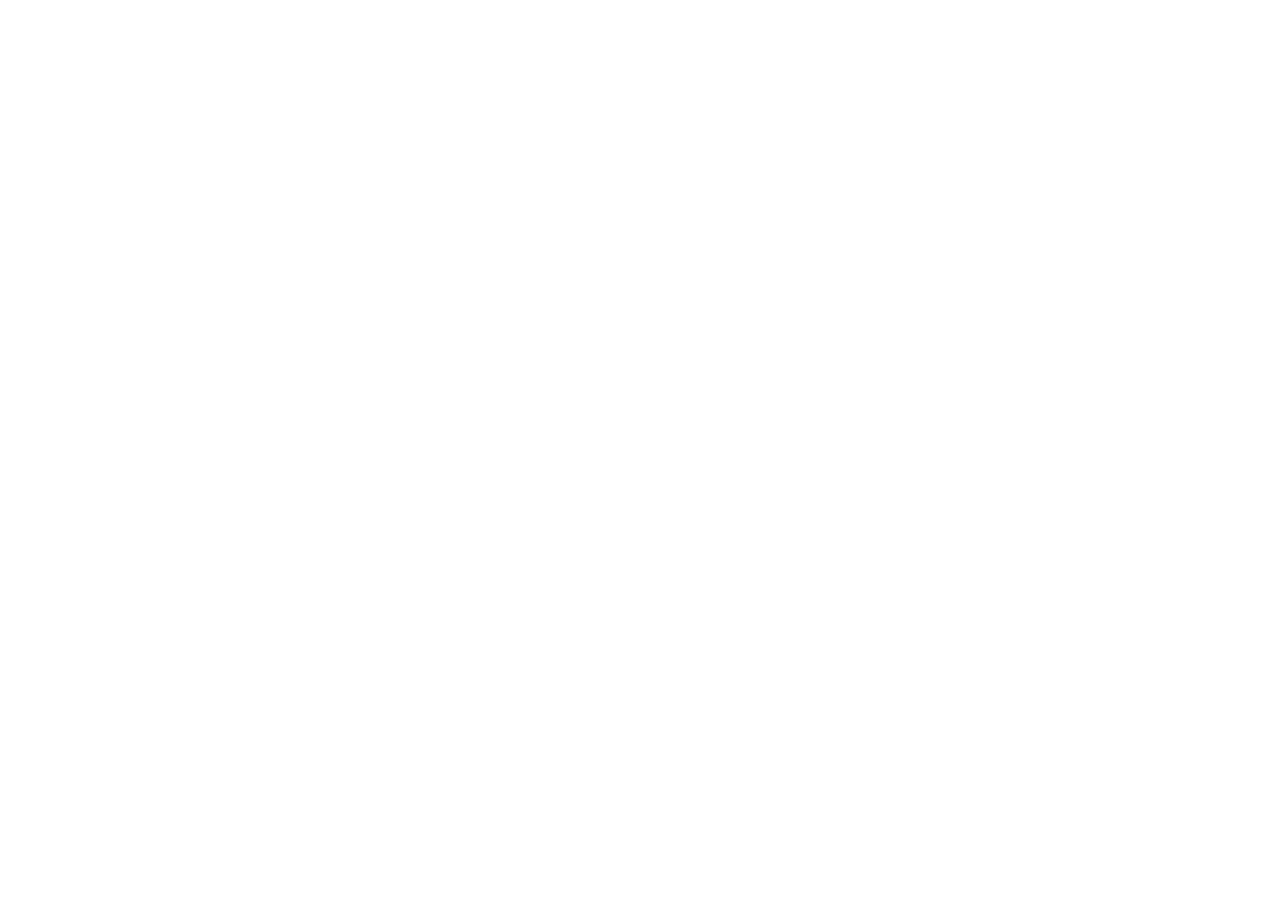
==== lesson_3/index.html @ e0cfe20d "add lesson_3 with og meta tags" ====
<!DOCTYPE html>
<html>
<head>
    <meta charset="UTF-8">
    <meta name="viewport" content="width=device-width, initial-scale=1">
    <meta name="og:title" content="Lesson 3">
    <meta name="og:description" content="Описание">
    <meta name="og:image" content="https://naked-science.ru/wp-content/uploads/2022/07/1614626794_13-p-fon-kosmosa-dlya-fotoshopa-15.jpg">
    <title>Lesson 3</title>
</head>
<body>

</body>
</html>
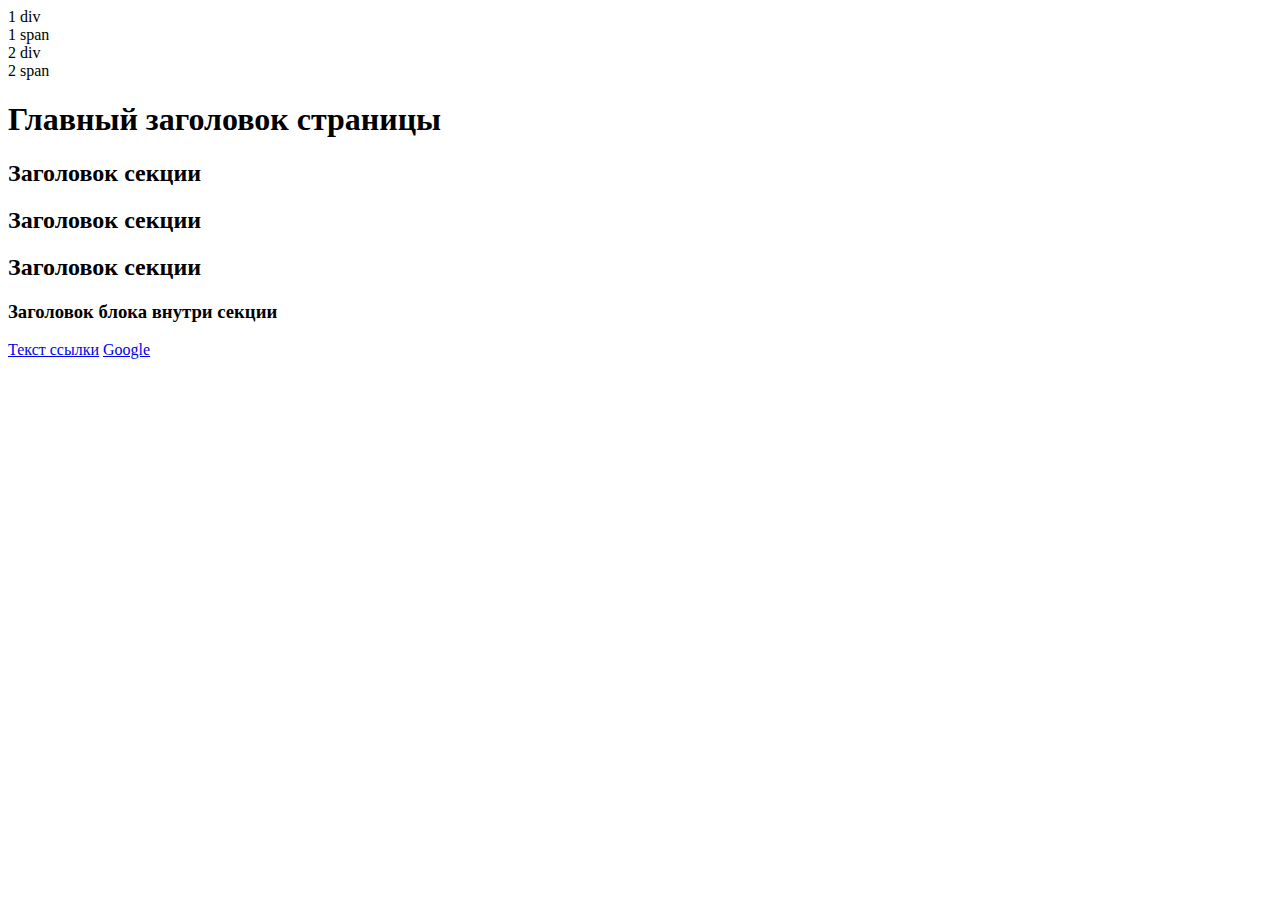
==== commit 83629364: "add lesson_4 and black cat" ====
--- a/lesson_3/index.html
+++ b/lesson_3/index.html
@@ -3,12 +3,41 @@
 <head>
     <meta charset="UTF-8">
     <meta name="viewport" content="width=device-width, initial-scale=1">
-    <meta name="og:title" content="Lesson 3">
-    <meta name="og:description" content="Описание">
-    <meta name="og:image" content="https://naked-science.ru/wp-content/uploads/2022/07/1614626794_13-p-fon-kosmosa-dlya-fotoshopa-15.jpg">
     <title>Lesson 3</title>
 </head>
 <body>
-
+    <div>1 div</div>
+    <span>1 span</span>
+    <div>2 div</div>
+    <span>2 span</span>
+    <p></p>
+    <header></header>
+    <main>
+        <h1>Главный заголовок страницы</h1>
+        <section>
+            <h2>Заголовок секции</h2>
+        </section>
+        <section>
+            <h2>Заголовок секции</h2>
+        </section>
+        <section>
+            <h2>Заголовок секции</h2>
+            <div>
+                <section>
+                    <h3>Заголовок блока внутри секции</h3>
+                </section>
+                <section></section>
+                <section></section>
+            </div>
+        </section>
+        <section></section>
+        <section></section>
+        <section></section>
+        <article></article>
+    </main>
+    <footer>
+        <a href="contacts.html">Текст ссылки</a>
+        <a href="https://google.com" target="_blank" rel="nofollow noopener noreferrer">Google</a>
+    </footer>
 </body>
 </html>